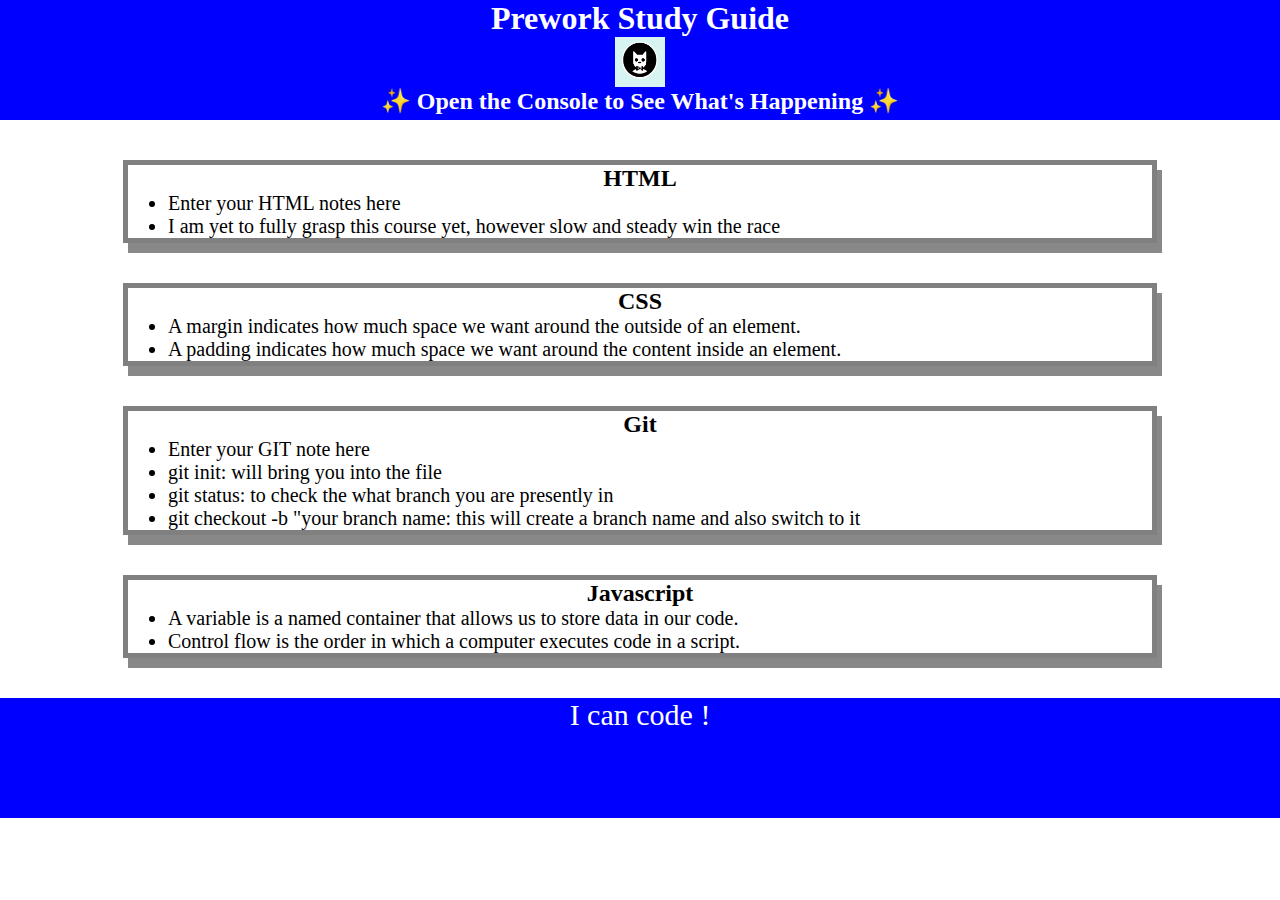
==== index.html @ f19a0770 "fix html" ====
<!DOCTYPE html>
<html lang="en">
  <head>
    <meta charset="UTF-8" />
    <meta http-equiv="X-UA-Compatible" content="IE=edge" />
    <meta name="viewport" content="width=device-width, initial-scale=1.0" />
    <link rel="stylesheet" href="./assets/style.css">

    <title>Prework Study Guide</title>
  </head>
  <body>
    <header id="header">
      <h1>Prework Study Guide</h1>
      <img src="./assets/bowtie-cat.png" alt="Profile image of cat wearing a bow tie." />
      <h2>✨ Open the Console to See What's Happening ✨</h2>
    </header>
    <main>
      <section class="card" id="html-section">
        <h2>  HTML</h2>
        <ul>
          
          <li>Enter your HTML notes here</li>
          <li>I am yet to fully grasp this course yet, however slow and steady win the race</li>

        </ul>
      </section>   

      <section class="card" id="css-section">
        <h2>CSS</h2>
        <ul>
          <li>A margin indicates how much space we want around the outside of an element.</li>
            <li>A padding indicates how much space we want around the content inside an element.</li>
          </ul>

      </section>
   
      <section class="card" id="git-section">
        <h2>Git</h2>
        <ul>
          <li>Enter your GIT note here </li>
          <li>git init: will bring you into the file</li>
          <li>git status: to check the what branch you are presently in</li>
          <li>git checkout -b "your branch name: this will create a branch name and also switch to it</li>
        </ul>
   
      </section>
   
      <section class="card" id="javascript-section">
        <h2>Javascript </h2>
          <ul>
            <li>A variable is a named container that allows us to store data in our code.</li>
            <li>Control flow is the order in which a computer executes code in a script.</li>
          </ul>
   
      </section>
      
    </main>

    <footer>
      <p>I can code !</p>
    </footer>
    <script src="./assets/script.js"></script>
  </body>
</html>
---- assets/style.css ----
* { margin:0;
    padding: 0;
}

header,
footer {
    width: 100%;
    height:120px;
    background-color: blue;
    color: white;
}

h1,
h2 {   
    text-align: center;
    }

img {
        display: block;
        height: 50px;
        width: 50px;
        margin-left: auto;
        margin-right: auto;
    }
ul {
    padding-left: 40px;
    font-size: 20px;
}
p {
    text-align: center;
    font-size: 30px;
}
.card { 

    width: 80%;
    margin: 40px auto;
    border: 5px solid grey;
    box-shadow: 5px 10px #888888;
}
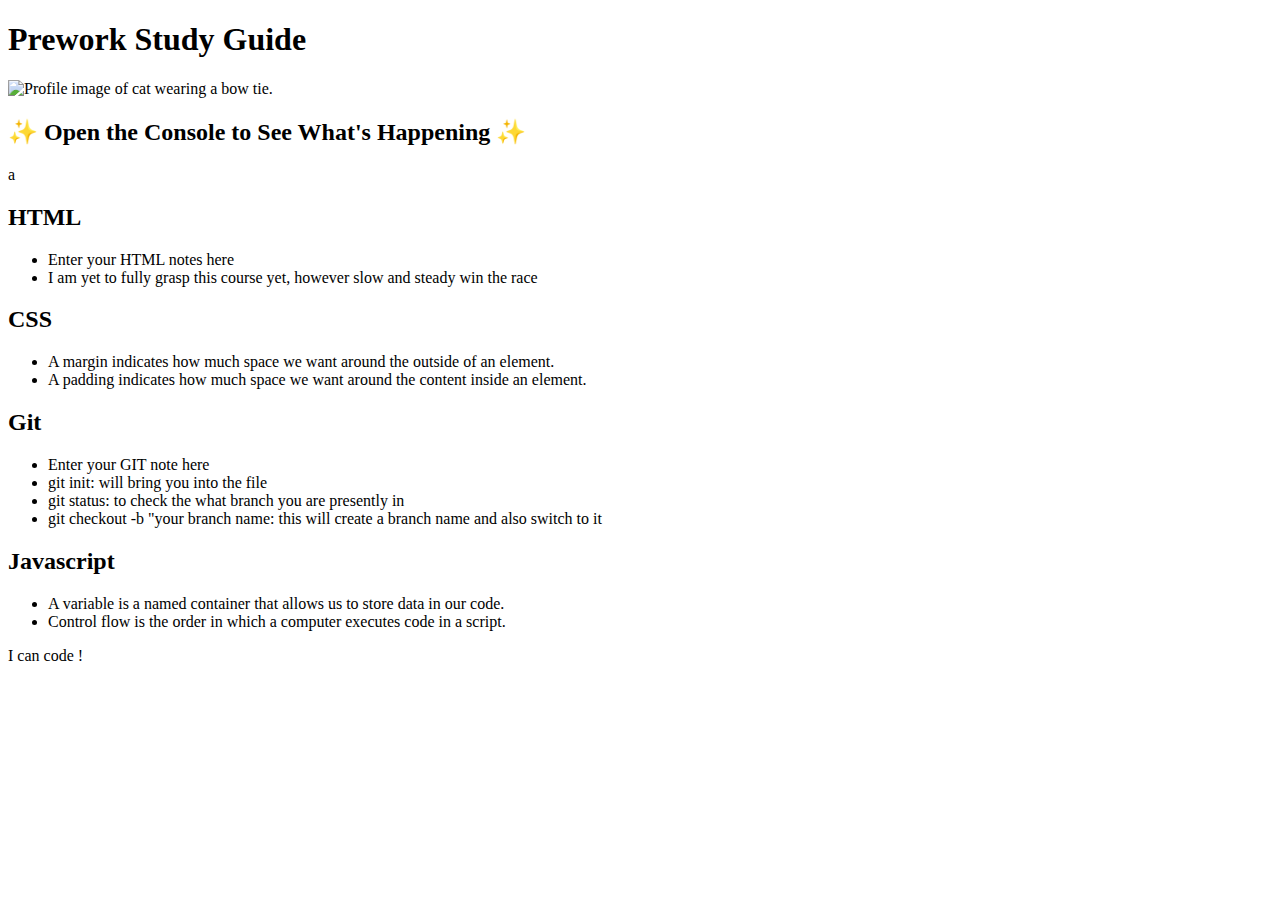
==== commit f5c1bb0f: "fix html" ====
--- a/index.html
+++ b/index.html
@@ -4,17 +4,17 @@
     <meta charset="UTF-8" />
     <meta http-equiv="X-UA-Compatible" content="IE=edge" />
     <meta name="viewport" content="width=device-width, initial-scale=1.0" />
-    <link rel="stylesheet" href="./assets/style.css">
+    <link rel="stylesheet" href="./style.css">
 
     <title>Prework Study Guide</title>
   </head>
   <body>
     <header id="header">
       <h1>Prework Study Guide</h1>
-      <img src="./assets/bowtie-cat.png" alt="Profile image of cat wearing a bow tie." />
+      <img src="./bowtie-cat.png" alt="Profile image of cat wearing a bow tie." />
       <h2>✨ Open the Console to See What's Happening ✨</h2>
     </header>
-    <main>
+    <main>a
       <section class="card" id="html-section">
         <h2>  HTML</h2>
         <ul>
@@ -59,7 +59,7 @@
     <footer>
       <p>I can code !</p>
     </footer>
-    <script src="./assets/script.js"></script>
+    <script src="./script.js"></script>
   </body>
 </html>
 
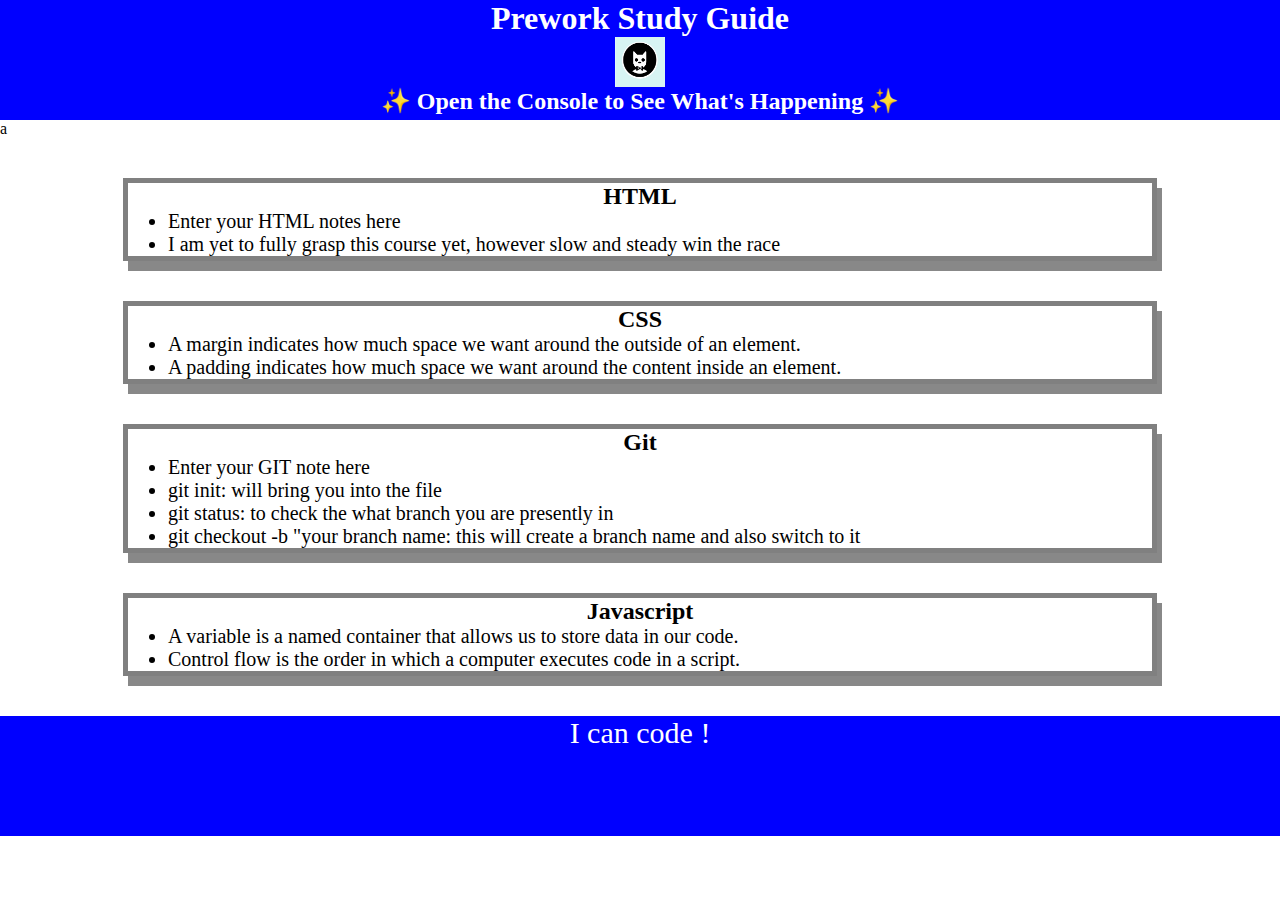
==== commit 75c1e613: "fix html" ====
--- a/index.html
+++ b/index.html
@@ -4,14 +4,14 @@
     <meta charset="UTF-8" />
     <meta http-equiv="X-UA-Compatible" content="IE=edge" />
     <meta name="viewport" content="width=device-width, initial-scale=1.0" />
-    <link rel="stylesheet" href="./style.css">
+    <link rel="stylesheet" href="./assets/style.css">
 
     <title>Prework Study Guide</title>
   </head>
   <body>
     <header id="header">
       <h1>Prework Study Guide</h1>
-      <img src="./bowtie-cat.png" alt="Profile image of cat wearing a bow tie." />
+      <img src="./assets/bowtie-cat.png" alt="Profile image of cat wearing a bow tie." />
       <h2>✨ Open the Console to See What's Happening ✨</h2>
     </header>
     <main>a
@@ -59,7 +59,7 @@
     <footer>
       <p>I can code !</p>
     </footer>
-    <script src="./script.js"></script>
+    <script src="./assets/script.js"></script>
   </body>
 </html>
 
--- a/assets/style.css
+++ b/assets/style.css
@@ -0,0 +1,39 @@
+* { margin:0;
+    padding: 0;
+}
+
+header,
+footer {
+    width: 100%;
+    height:120px;
+    background-color: blue;
+    color: white;
+}
+
+h1,
+h2 {   
+    text-align: center;
+    }
+
+img {
+        display: block;
+        height: 50px;
+        width: 50px;
+        margin-left: auto;
+        margin-right: auto;
+    }
+ul {
+    padding-left: 40px;
+    font-size: 20px;
+}
+p {
+    text-align: center;
+    font-size: 30px;
+}
+.card { 
+
+    width: 80%;
+    margin: 40px auto;
+    border: 5px solid grey;
+    box-shadow: 5px 10px #888888;
+}
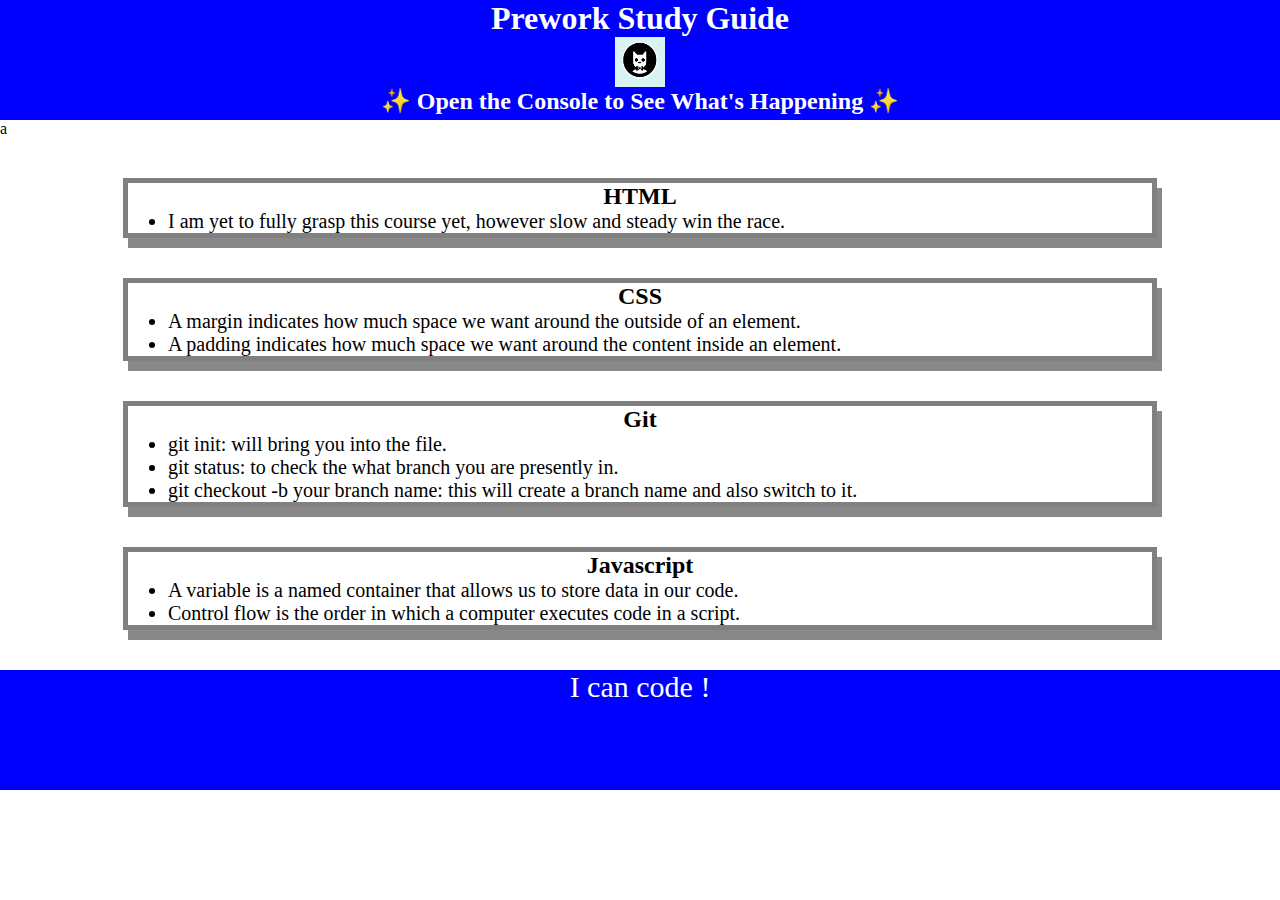
==== commit a5e07b68: "fix html" ====
--- a/index.html
+++ b/index.html
@@ -19,8 +19,8 @@
         <h2>  HTML</h2>
         <ul>
           
-          <li>Enter your HTML notes here</li>
-          <li>I am yet to fully grasp this course yet, however slow and steady win the race</li>
+          
+          <li>I am yet to fully grasp this course yet, however slow and steady win the race.</li>
 
         </ul>
       </section>   
@@ -35,12 +35,13 @@
       </section>
    
       <section class="card" id="git-section">
+
         <h2>Git</h2>
         <ul>
-          <li>Enter your GIT note here </li>
-          <li>git init: will bring you into the file</li>
-          <li>git status: to check the what branch you are presently in</li>
-          <li>git checkout -b "your branch name: this will create a branch name and also switch to it</li>
+        
+          <li>git init: will bring you into the file.</li>
+          <li>git status: to check the what branch you are presently in.</li>
+          <li>git checkout -b your branch name: this will create a branch name and also switch to it.</li>
         </ul>
    
       </section>
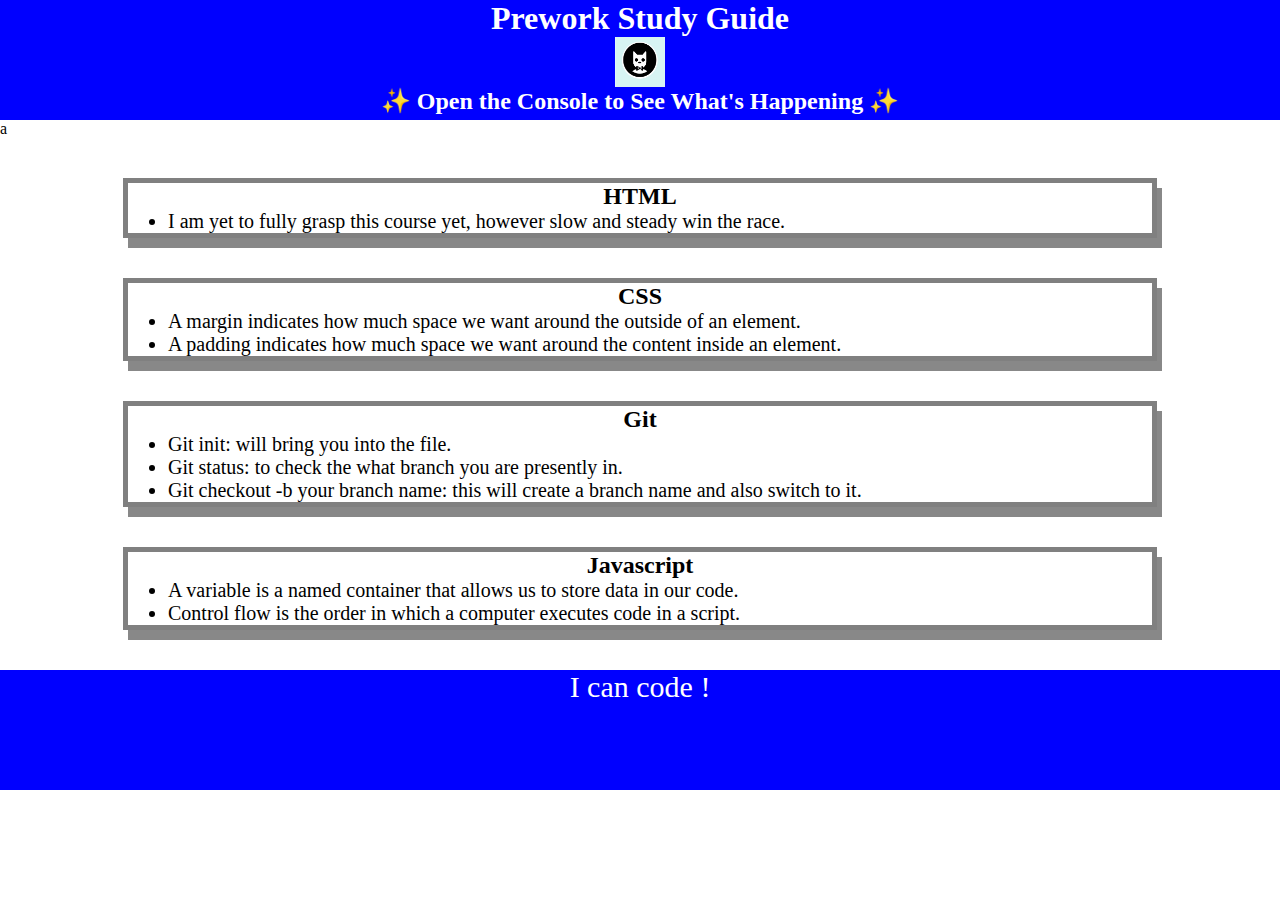
==== commit 45d4ffb3: "Add G to index file" ====
--- a/index.html
+++ b/index.html
@@ -39,9 +39,9 @@
         <h2>Git</h2>
         <ul>
         
-          <li>git init: will bring you into the file.</li>
-          <li>git status: to check the what branch you are presently in.</li>
-          <li>git checkout -b your branch name: this will create a branch name and also switch to it.</li>
+          <li>Git init: will bring you into the file.</li>
+          <li>Git status: to check the what branch you are presently in.</li>
+          <li>Git checkout -b your branch name: this will create a branch name and also switch to it.</li>
         </ul>
    
       </section>
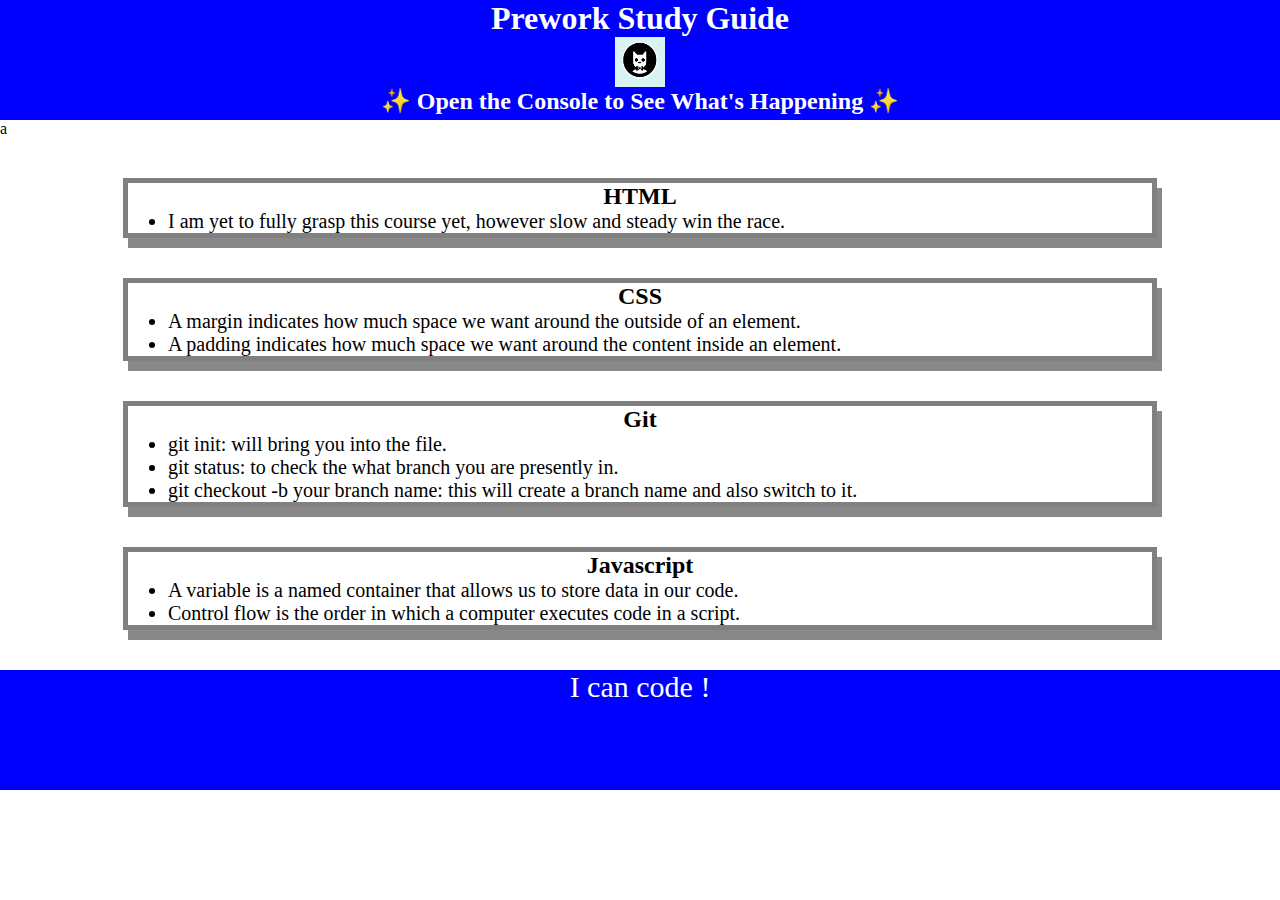
==== commit b4c24597: "html" ====
--- a/index.html
+++ b/index.html
@@ -39,9 +39,9 @@
         <h2>Git</h2>
         <ul>
         
-          <li>Git init: will bring you into the file.</li>
-          <li>Git status: to check the what branch you are presently in.</li>
-          <li>Git checkout -b your branch name: this will create a branch name and also switch to it.</li>
+          <li>git init: will bring you into the file.</li>
+          <li>git status: to check the what branch you are presently in.</li>
+          <li>git checkout -b your branch name: this will create a branch name and also switch to it.</li>
         </ul>
    
       </section>
